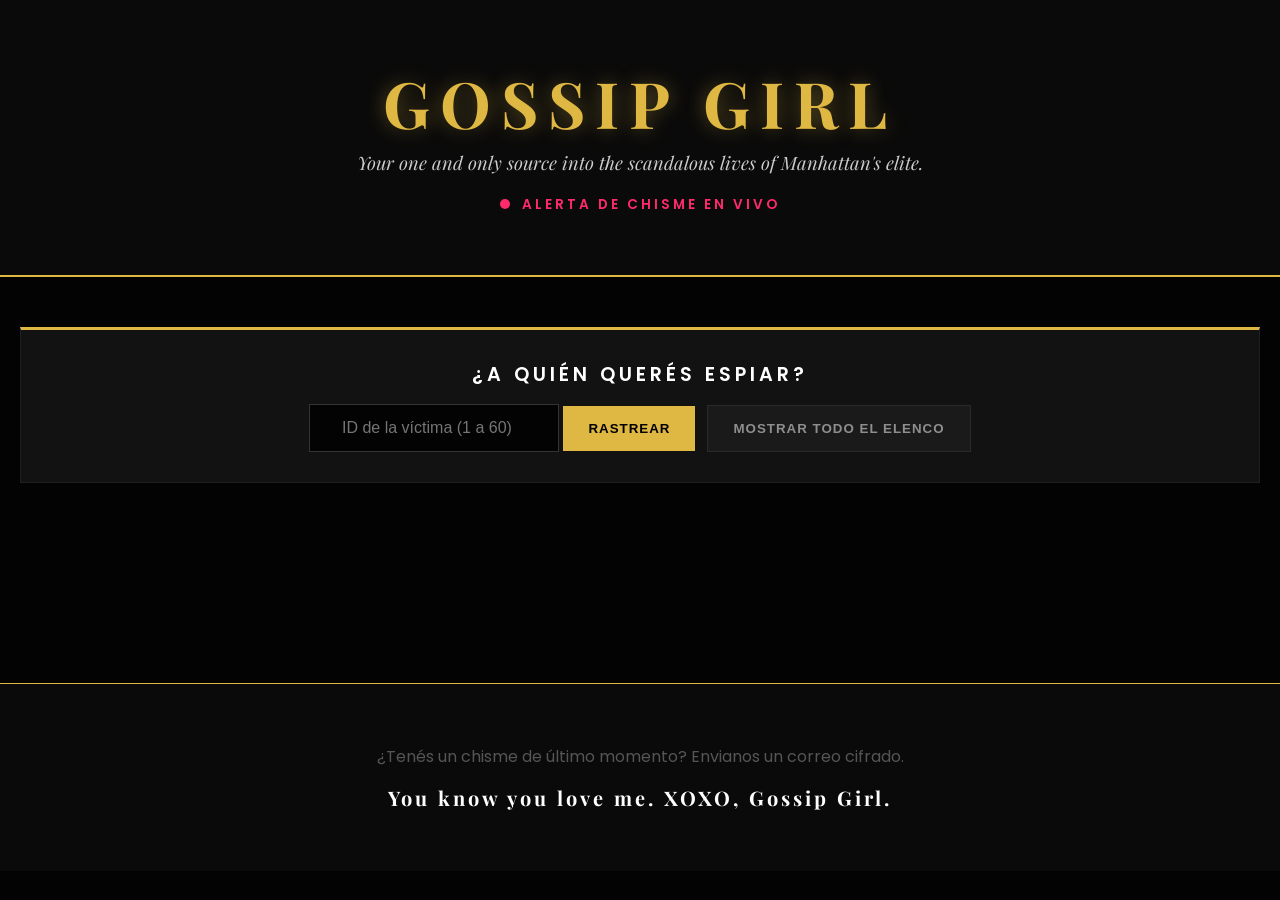
==== Maca/index.html @ e4ebebe4 "Add files via upload" ====
<!DOCTYPE html>
<html lang="es">
<head>
  <meta charset="UTF-8" />
  <meta name="viewport" content="width=device-width, initial-scale=1.0" />
  <title>Gossip Girl Blog - Manhattan's Elite</title>
  <link href="https://fonts.googleapis.com/css2?family=Playfair+Display:ital,wght@0,700;1,400&family=Poppins:wght@300;400;600&display=swap" rel="stylesheet">
  
  <link rel="stylesheet" href="css/style.css" />
</head>

<body onload="cargarPersonajesLocales()">

  <header class="gossip-header">
    <div class="header-container">
      <h1 class="logo">GOSSIP GIRL</h1>
      <p class="tagline">Your one and only source into the scandalous lives of Manhattan's elite.</p>
      <div class="alert-banner">
        <span class="live-dot"></span> ALERTA DE CHISME EN VIVO
      </div>
    </div>
  </header>

  <main class="main-content">
    <section class="search-section">
      <h3 class="search-title">¿A QUIÉN QUERÉS ESPIAR?</h3>
      <div class="search-box">
        <input 
          type="number" 
          id="idObjetivo" 
          placeholder="ID de la víctima (1 a 60)" 
          min="1" 
          max="60"
        />
        <button onclick="buscarObjetivoLocal()">Rastrear</button>
        <button onclick="cargarPersonajesLocales()" class="btn-reset">Mostrar Todo el Elenco</button>
      </div>
    </section>

    <div id="ConteinerCard" class="gossip-grid">
      </div>
  </main>

  <footer class="gossip-footer">
    <p>¿Tenés un chisme de último momento? Envianos un correo cifrado.</p>
    <h5 class="xoxo">You know you love me. XOXO, Gossip Girl.</h5>
  </footer>

  <script src="js/index.js"></script>
</body>
</html>
---- Maca/css/style.css ----
/* Variables de Diseño Premium */
:root {
  --gold: #dfb743;
  --pink: #ff2a6d;
  --black-pure: #030303;
  --card-dark: #121212;
  --text-gray: #8e8e8e;
}

* {
  box-sizing: border-box;
  margin: 0;
  padding: 0;
}

body {
  font-family: 'Poppins', sans-serif;
  background-color: var(--black-pure);
  color: #ffffff;
  overflow-x: hidden;
}

/* Cabecera Oficial Premium */
.gossip-header {
  background-color: #0a0a0a;
  text-align: center;
  padding: 60px 20px;
  border-bottom: 2px solid var(--gold);
}

.logo {
  font-family: 'Playfair Display', serif;
  font-weight: 700;
  font-size: 4rem;
  letter-spacing: 10px;
  color: var(--gold);
  text-shadow: 0 0 20px rgba(223, 183, 67, 0.4);
  margin-bottom: 5px;
}

.tagline {
  font-family: 'Playfair Display', serif;
  font-style: italic;
  color: #cccccc;
  font-size: 1.15rem;
  margin-bottom: 20px;
}

.alert-banner {
  color: var(--pink);
  font-size: 0.85rem;
  font-weight: 600;
  letter-spacing: 3px;
}

.live-dot {
  height: 10px;
  width: 10px;
  background-color: var(--pink);
  border-radius: 50%;
  display: inline-block;
  margin-right: 6px;
  animation: parpadeo 1.2s infinite;
}

@keyframes parpadeo {
  50% { opacity: 0; }
}

/* Contenedor Principal */
.main-content {
  max-width: 1300px;
  margin: 0 auto;
  padding: 50px 20px;
}

/* Panel de Control de Búsqueda */
.search-section {
  background: var(--card-dark);
  border: 1px solid #1f1f1f;
  border-top: 3px solid var(--gold);
  padding: 30px;
  margin-bottom: 50px;
  text-align: center;
}

.search-title {
  font-size: 1.2rem;
  font-weight: 600;
  letter-spacing: 4px;
  color: #ffffff;
  margin-bottom: 15px;
}

.search-box input {
  padding: 14px 20px;
  background-color: var(--black-pure);
  border: 1px solid #333;
  color: white;
  width: 250px;
  text-align: center;
  outline: none;
  font-size: 1rem;
}

.search-box input:focus {
  border-color: var(--gold);
}

.search-box button {
  padding: 15px 25px;
  background-color: var(--gold);
  color: black;
  border: none;
  font-weight: 600;
  cursor: pointer;
  text-transform: uppercase;
  letter-spacing: 1px;
  transition: all 0.3s ease;
}

.search-box button:hover {
  background-color: white;
  box-shadow: 0 0 20px rgba(255, 255, 255, 0.3);
}

.btn-reset {
  background-color: #1a1a1a !important;
  color: var(--text-gray) !important;
  border: 1px solid #2a2a2a !important;
  margin-left: 8px;
}

/* Grilla de Tarjetas */
.gossip-grid {
  display: grid;
  grid-template-columns: repeat(auto-fit, minmax(320px, 1fr));
  gap: 40px;
}

/* Diseño de la Tarjeta */
.gossip-post-card {
  background: var(--card-dark);
  border: 1px solid #1a1a1a;
  overflow: hidden;
  display: flex;
  flex-direction: column;
  transition: transform 0.4s ease, box-shadow 0.4s ease, border-color 0.3s;
}

.gossip-post-card:hover {
  transform: scale(1.03);
  box-shadow: 0 20px 40px rgba(223, 183, 67, 0.15);
  border-color: var(--gold);
}

.card-img-container {
  position: relative;
  height: 340px;
  background-color: #000;
}

.card-img-container img {
  width: 100%;
  height: 100%;
  object-fit: cover;
  object-position: top;
}

.spotted-badge {
  position: absolute;
  bottom: 15px;
  left: 15px;
  background-color: rgba(3, 3, 3, 0.9);
  color: var(--gold);
  border: 1px solid var(--gold);
  font-size: 0.7rem;
  padding: 5px 12px;
  font-weight: 600;
  letter-spacing: 2px;
}

.card-body {
  padding: 25px;
  display: flex;
  flex-direction: column;
  flex-grow: 1;
}

.card-alias {
  font-family: 'Playfair Display', serif;
  color: var(--gold);
  font-weight: bold;
  font-size: 1.35rem;
}

.scandal-status {
  color: var(--pink);
  font-size: 0.8rem;
  font-weight: 600;
  letter-spacing: 2px;
  margin-top: 6px;
}

.scandal-text {
  font-family: 'Playfair Display', serif;
  font-size: 1.05rem;
  line-height: 1.6;
  color: #e5e5e5;
  background-color: #160f11;
  border-left: 2px solid var(--pink);
  padding: 15px;
  margin-top: 15px;
  flex-grow: 1;
}

.tech-intercept {
  margin-top: 25px;
  padding-top: 15px;
  border-top: 1px dashed #252525;
  font-size: 0.75rem;
  color: var(--text-gray);
  line-height: 1.6;
}

/* Footer Oficial */
.gossip-footer {
  background-color: #0a0a0a;
  color: #555;
  text-align: center;
  padding: 60px 20px;
  margin-top: 100px;
  border-top: 1px solid var(--gold);
}

.xoxo {
  font-family: 'Playfair Display', serif;
  color: white;
  margin-top: 15px;
  letter-spacing: 3px;
  font-size: 1.25rem;
}
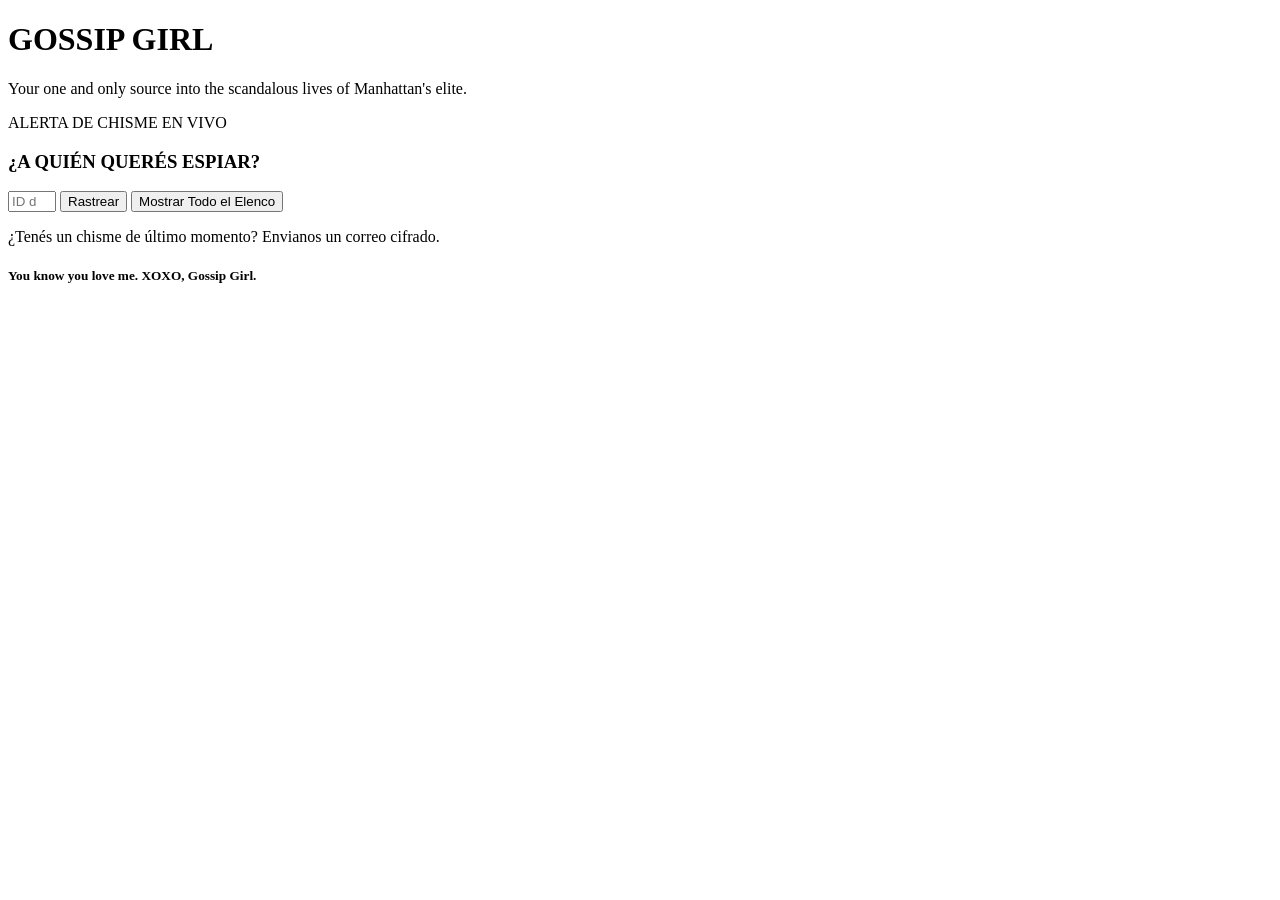
==== commit 7ef57c0e: "Update index.html" ====
--- a/Maca/index.html
+++ b/Maca/index.html
@@ -6,7 +6,7 @@
   <title>Gossip Girl Blog - Manhattan's Elite</title>
   <link href="https://fonts.googleapis.com/css2?family=Playfair+Display:ital,wght@0,700;1,400&family=Poppins:wght@300;400;600&display=swap" rel="stylesheet">
   
-  <link rel="stylesheet" href="css/style.css" />
+  <link rel="stylesheet" href="style.css" />
 </head>
 
 <body onload="cargarPersonajesLocales()">
@@ -46,6 +46,6 @@
     <h5 class="xoxo">You know you love me. XOXO, Gossip Girl.</h5>
   </footer>
 
-  <script src="js/index.js"></script>
+  <script src="main.js"></script>
 </body>
-</html>+</html>
